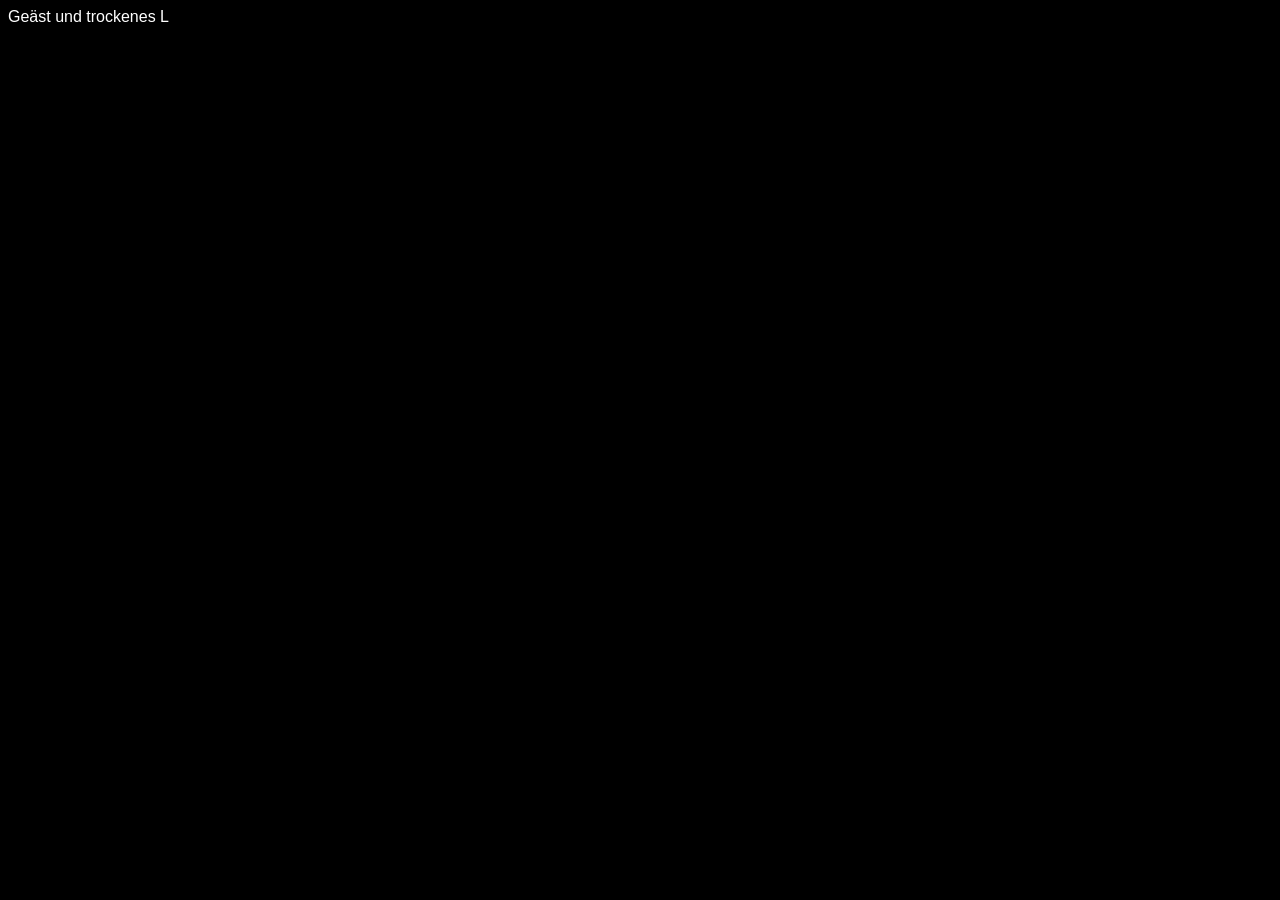
==== index.html @ 4319ffaa "Add files via upload" ====
<!DOCTYPE html>
<html>
    <head>
        <title>Project Story</title>
        <meta charset="UTF-8">
        <link rel="stylesheet" href="./css/index.css">

    </head>
    <body>
        <div id="wrapper">
            <div id="test">
            </div>
        </div>
    </body>
            
    <script src="./js/main.js" type="module">
    </script>
</html>
---- css/index.css ----
body{
    background-color: black;
    color: white;
    font-family: 'Trebuchet MS', 'Lucida Sans Unicode', 'Lucida Grande', 'Lucida Sans', Arial, sans-serif;
}
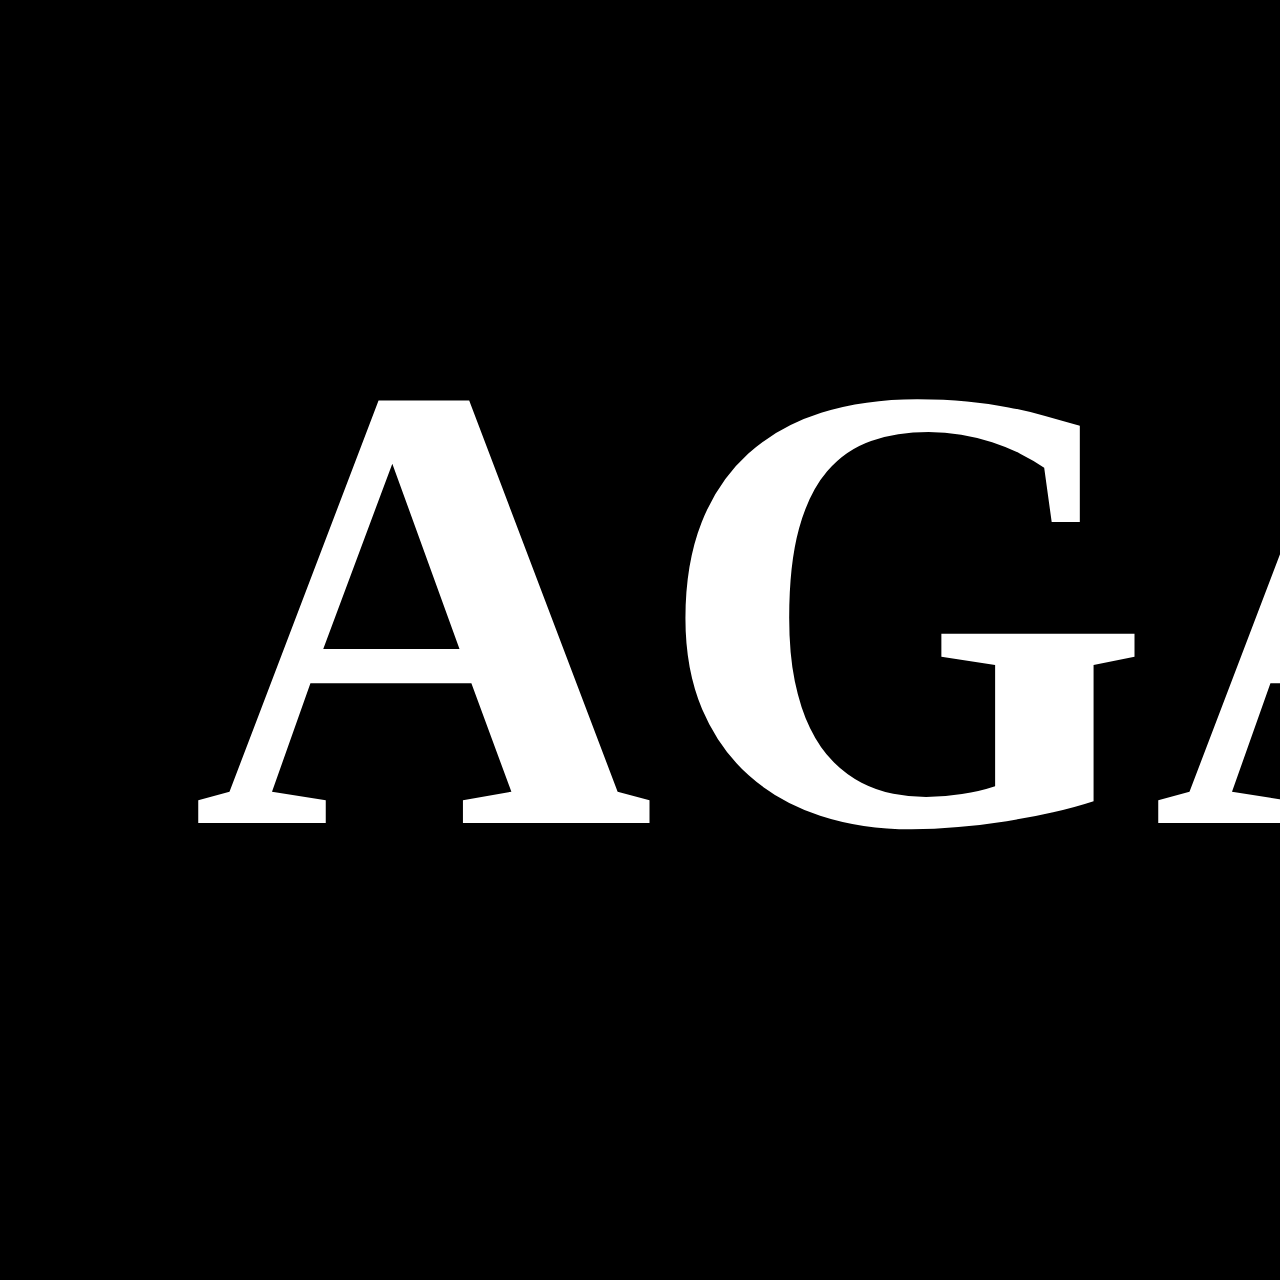
==== commit c2113b87: "added subsites" ====
--- a/index.html
+++ b/index.html
@@ -1,18 +1,26 @@
 <!DOCTYPE html>
 <html>
     <head>
-        <title>Project Story</title>
-        <meta charset="UTF-8">
+        <title>Agasym</title>
         <link rel="stylesheet" href="./css/index.css">
-
     </head>
     <body>
         <div id="wrapper">
-            <div id="test">
+            <h1>
+                AGASYM
+            </h1>
+            <div id="option-wrapper">
+            <button id="login">
+                Enter the Agasym (login)
+            </button>
+            <button id="register">
+                Join the Agasym (register)
+            </button>
+            <button id="credits">
+                Creators of the agasym (credits)
+            </button>
             </div>
         </div>
+        <script type="module" src="./js/index.js"></script>
     </body>
-            
-    <script src="./js/main.js" type="module">
-    </script>
 </html>
--- a/css/index.css
+++ b/css/index.css
@@ -1,5 +1,50 @@
+*{
+    margin: 0px;
+    border: 0px;
+    padding: 0px;
+}
+
 body{
+    font-size: 15rem;
+    color: white;
     background-color: black;
-    color: white;
-    font-family: 'Trebuchet MS', 'Lucida Sans Unicode', 'Lucida Grande', 'Lucida Sans', Arial, sans-serif;
-}+    font-family: 'Times New Roman', Times, serif;
+    font-weight: 600;
+}
+
+#wrapper{
+    width: 100vw;
+    height: 100vw;
+    display: flex;
+    flex-direction: column;
+    align-items: center;
+    justify-content: center;
+}
+
+h1{
+    font-size: 40rem;
+    font-family: 'Times New Roman', Times, serif;
+    font-weight: 700;
+    text-align: center;
+    width: 70%;
+    text-shadow: 0px 0px 10px 5px white;
+    margin: 20px;
+}
+
+#option-wrapper{
+    display: flex;
+    flex-direction: column;
+    align-items: center;
+    justify-content: center;
+    gap: 10px;
+}
+
+button{
+    text-align: center;
+    background-color: transparent;
+}
+
+
+
+
+
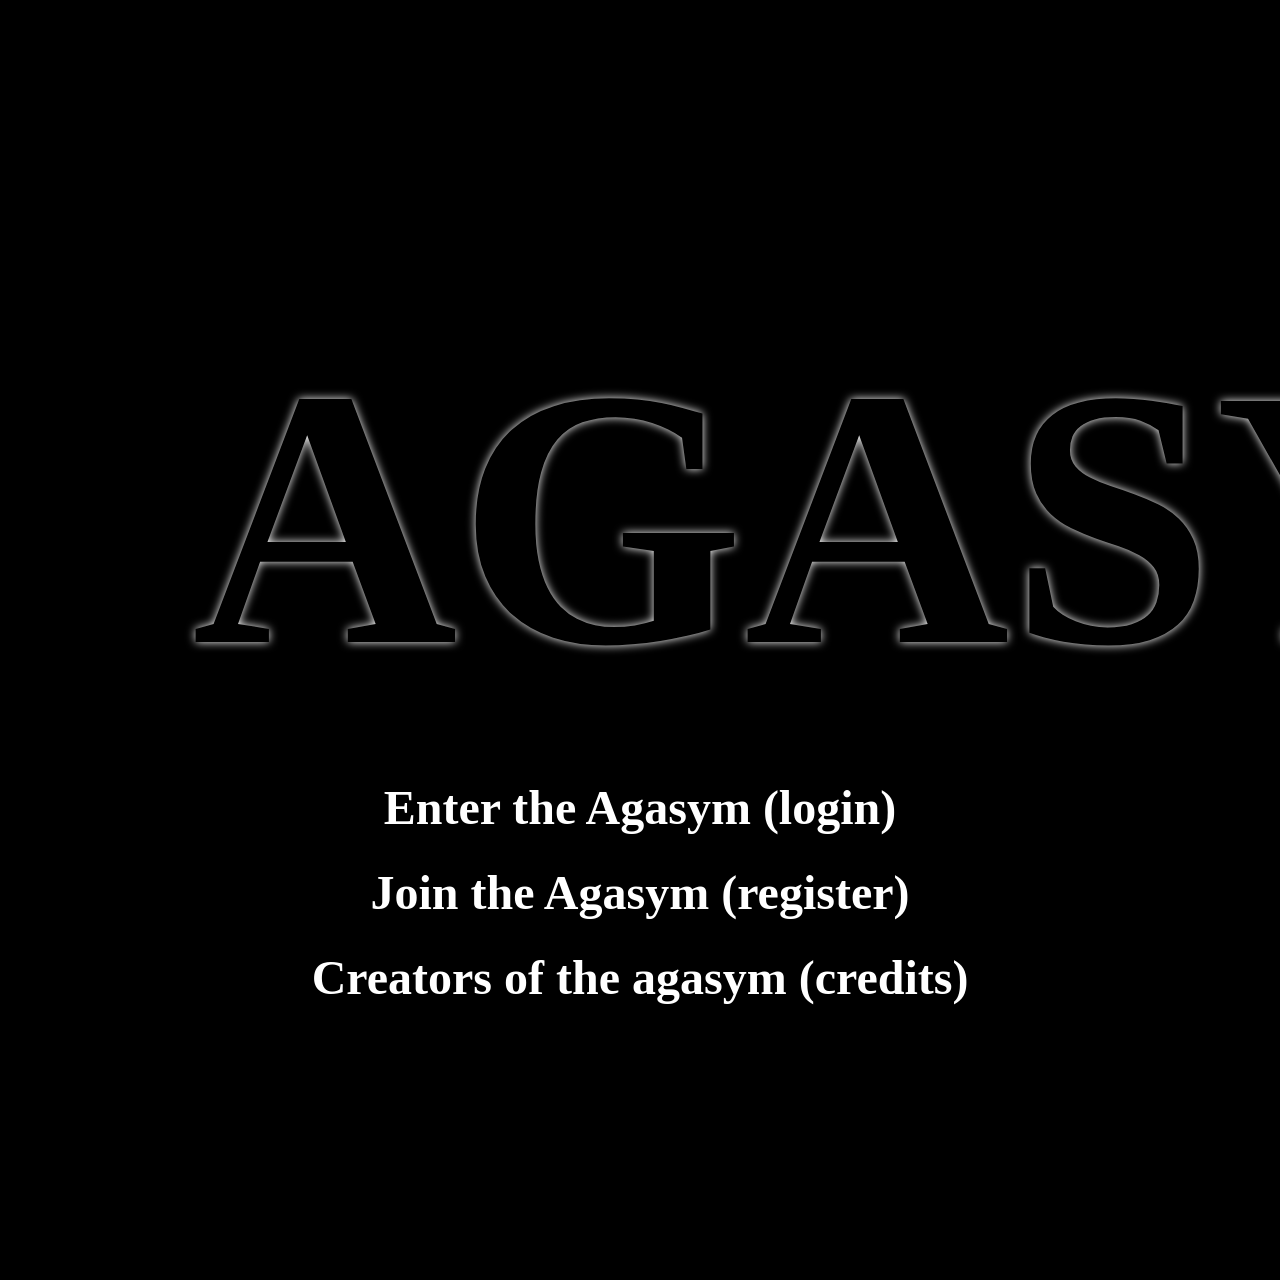
==== commit b392dd04: "styles update" ====
--- a/index.html
+++ b/index.html
@@ -10,15 +10,15 @@
                 AGASYM
             </h1>
             <div id="option-wrapper">
-            <button id="login">
-                Enter the Agasym (login)
-            </button>
-            <button id="register">
-                Join the Agasym (register)
-            </button>
-            <button id="credits">
-                Creators of the agasym (credits)
-            </button>
+                <div class="button" id="login">
+                    Enter the Agasym (login)
+                </div>
+                <div class="button" id="register">
+                    Join the Agasym (register)
+                </div>
+                <div class="button" id="credits">
+                    Creators of the agasym (credits)
+                </div>
             </div>
         </div>
         <script type="module" src="./js/index.js"></script>
--- a/css/index.css
+++ b/css/index.css
@@ -5,11 +5,17 @@
 }
 
 body{
-    font-size: 15rem;
+    background-color: black;
+}
+
+.button{
+    font-size: 3rem;
     color: white;
-    background-color: black;
     font-family: 'Times New Roman', Times, serif;
     font-weight: 600;
+    text-align: center;
+    background-color: transparent;
+    padding: 10px;
 }
 
 #wrapper{
@@ -22,13 +28,13 @@
 }
 
 h1{
-    font-size: 40rem;
+    font-size: 23rem;
     font-family: 'Times New Roman', Times, serif;
     font-weight: 700;
     text-align: center;
     width: 70%;
-    text-shadow: 0px 0px 10px 5px white;
-    margin: 20px;
+    text-shadow: 0px 0px 10px white;
+    margin: 40px;
 }
 
 #option-wrapper{
@@ -39,12 +45,11 @@
     gap: 10px;
 }
 
-button{
-    text-align: center;
-    background-color: transparent;
+button:hover{
+    box-shadow: 0px 0px 5px 1px white;
+    cursor: pointer;
 }
 
 
 
 
-
